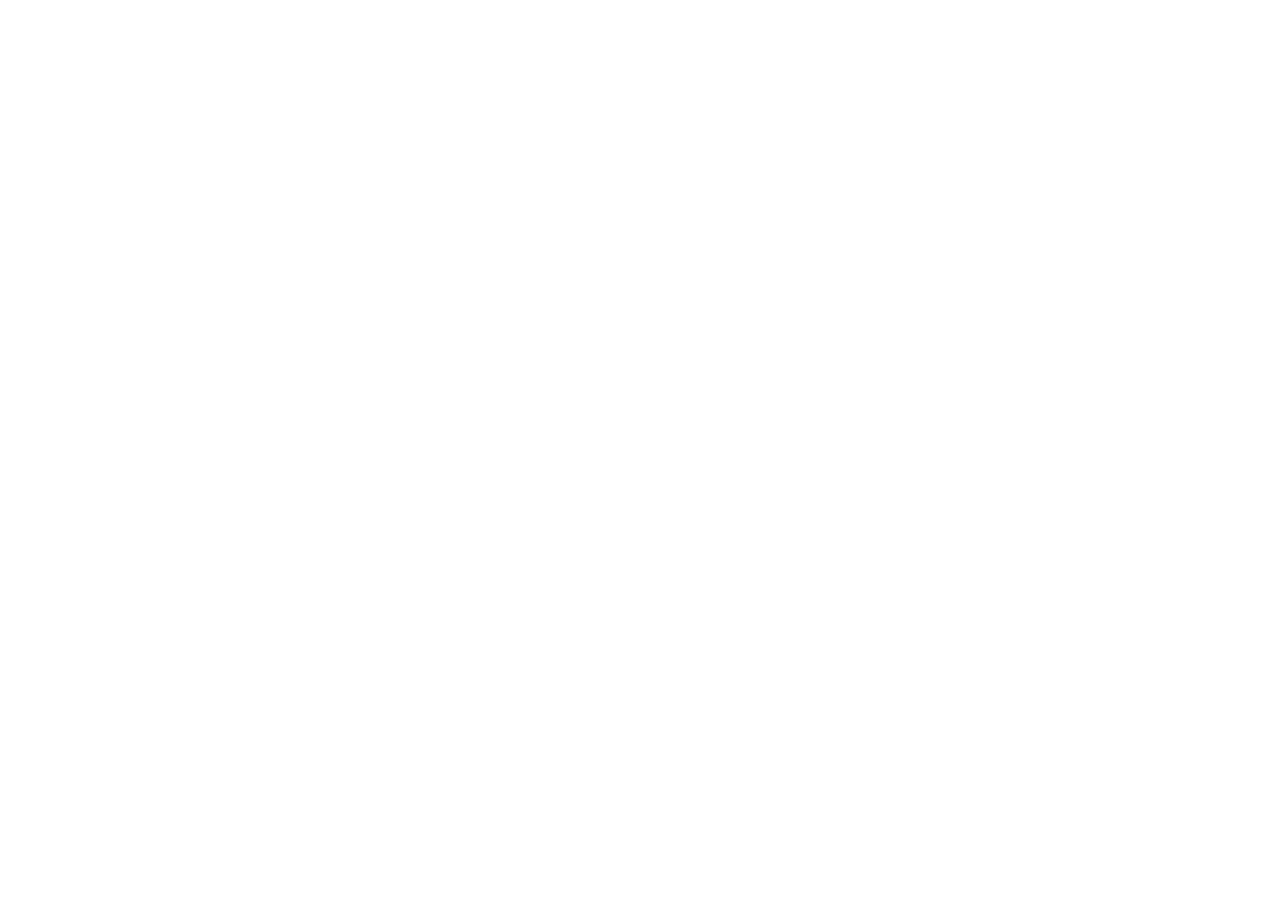
==== index.html @ ccee5957 "redirect" ====
<!DOCTYPE html>
<html lang="en">
  <head>
    <meta charset="UTF-8" />
    <meta name="viewport" content="width=device-width, initial-scale=1.0" />
    <title>Redirecting You To My Cool Bluesky Profile 😎</title>
    <meta http-equiv="refresh" content="0; URL=https://bsky.app/profile/yabeni.xyz" />
  </head>
  <body></body>
</html>
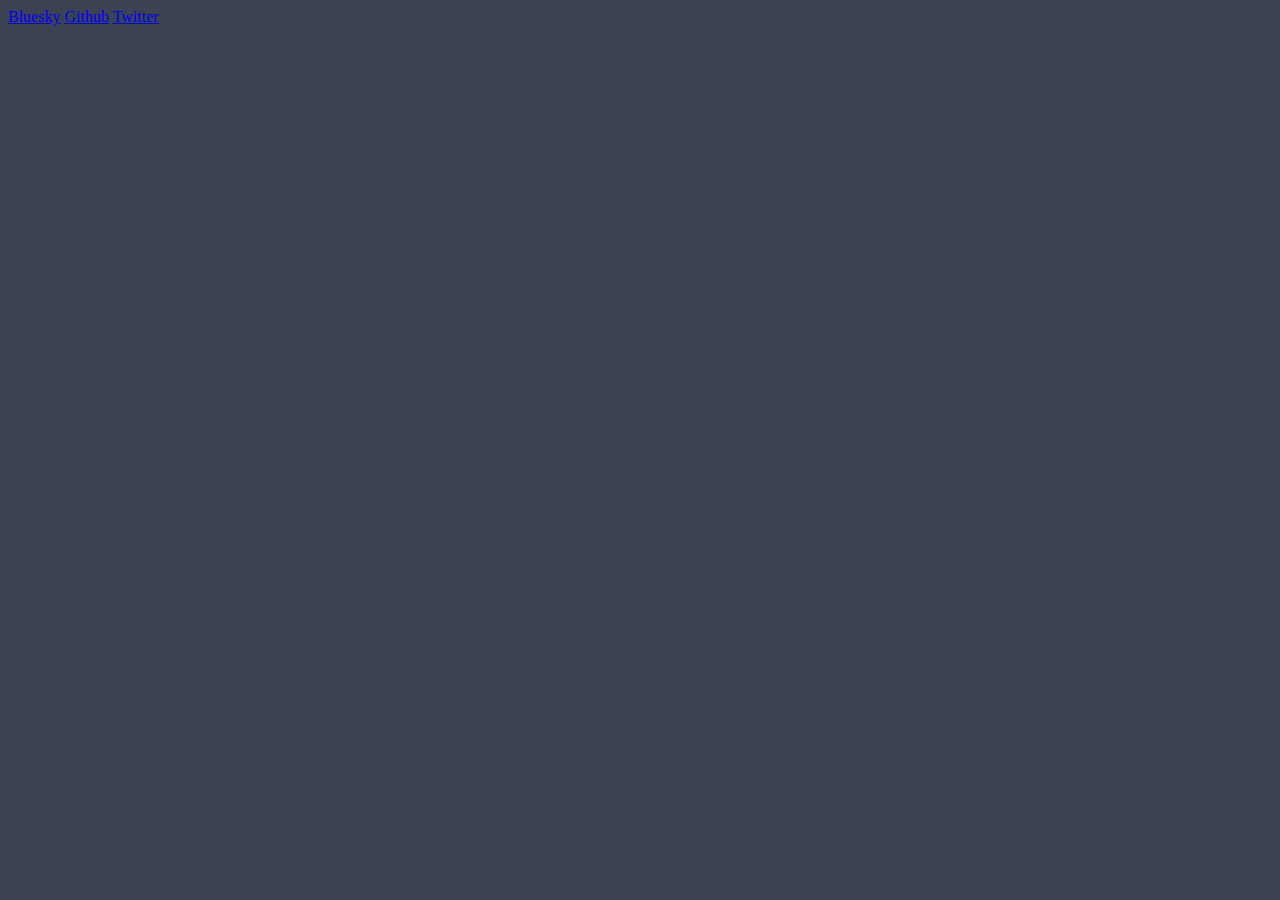
==== commit 9558ee04: "site" ====
--- a/index.html
+++ b/index.html
@@ -3,8 +3,13 @@
   <head>
     <meta charset="UTF-8" />
     <meta name="viewport" content="width=device-width, initial-scale=1.0" />
-    <title>Redirecting You To My Cool Bluesky Profile 😎</title>
-    <meta http-equiv="refresh" content="0; URL=https://bsky.app/profile/yabeni.xyz" />
+    <title>yabeni.xyz</title>
+    <link rel="stylesheet" href="style.css" type="text/css" />
+    <!-- <meta http-equiv="refresh" content="0; URL=https://bsky.app/profile/yabeni.xyz" /> -->
   </head>
-  <body></body>
+  <body>
+    <a href="https://bsky.app/profile/yabeni.xyz">Bluesky</a>
+    <a href="https://github.com/yabeniiii">Github</a>
+    <a href="https://twitter.com/yabeniiii">Twitter</a>
+  </body>
 </html>
--- a/style.css
+++ b/style.css
@@ -0,0 +1,3 @@
+body {
+  background-color: #3b4252;
+}
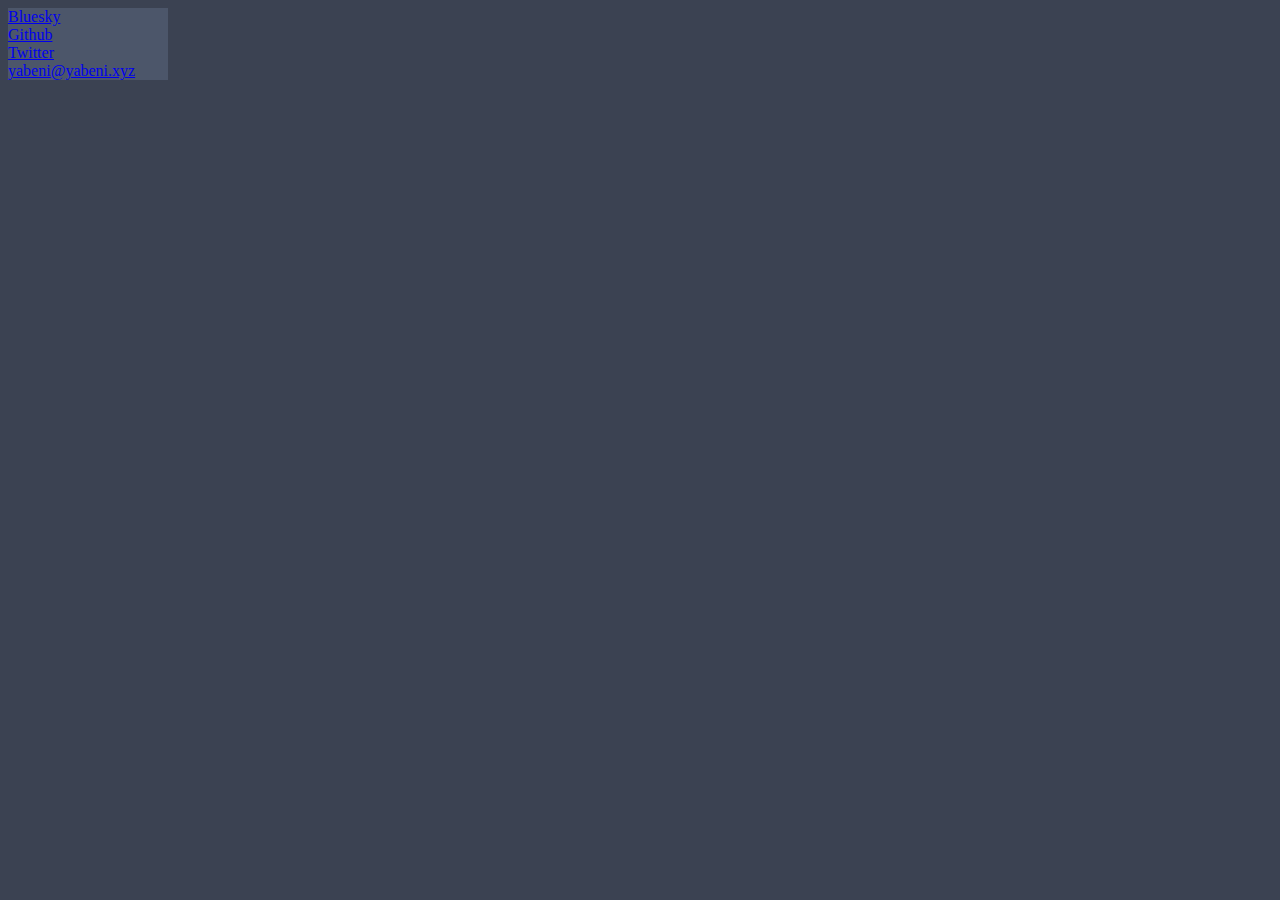
==== commit 849040bb: "update" ====
--- a/index.html
+++ b/index.html
@@ -5,11 +5,13 @@
     <meta name="viewport" content="width=device-width, initial-scale=1.0" />
     <title>yabeni.xyz</title>
     <link rel="stylesheet" href="style.css" type="text/css" />
-    <!-- <meta http-equiv="refresh" content="0; URL=https://bsky.app/profile/yabeni.xyz" /> -->
   </head>
   <body>
-    <a href="https://bsky.app/profile/yabeni.xyz">Bluesky</a>
-    <a href="https://github.com/yabeniiii">Github</a>
-    <a href="https://twitter.com/yabeniiii">Twitter</a>
+    <div class="sidebar">
+      <a class="socialLink" href="https://bsky.app/profile/yabeni.xyz">Bluesky</a>
+      <a class="socialLink" href="https://github.com/yabeniiii">Github</a>
+      <a class="socialLink" href="https://twitter.com/yabeniiii">Twitter</a>
+      <a class="socialLink" href="mailto:yabeni.website@yabeni.xyz">yabeni@yabeni.xyz</a>
+    </div>
   </body>
 </html>
--- a/style.css
+++ b/style.css
@@ -1,3 +1,11 @@
 body {
   background-color: #3b4252;
+  color: #e5e9f0;
 }
+
+.sidebar {
+  background-color: #4c566a;
+  display: flex;
+  flex-direction: column;
+  width: 10rem;
+}
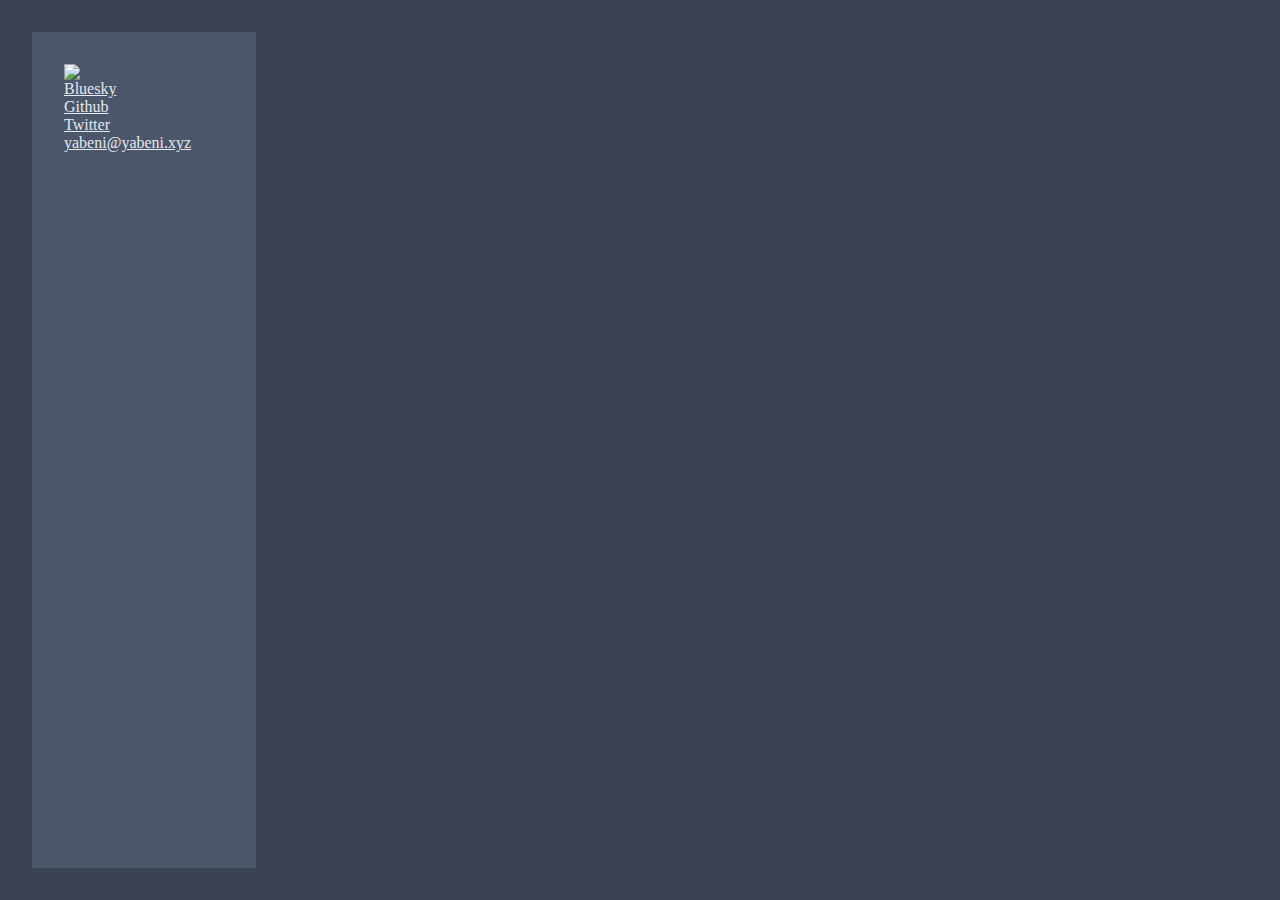
==== commit c2a498ea: "cat kitty cat cat" ====
--- a/index.html
+++ b/index.html
@@ -1,17 +1,21 @@
 <!DOCTYPE html>
 <html lang="en">
-  <head>
-    <meta charset="UTF-8" />
-    <meta name="viewport" content="width=device-width, initial-scale=1.0" />
-    <title>yabeni.xyz</title>
-    <link rel="stylesheet" href="style.css" type="text/css" />
-  </head>
-  <body>
-    <div class="sidebar">
-      <a class="socialLink" href="https://bsky.app/profile/yabeni.xyz">Bluesky</a>
-      <a class="socialLink" href="https://github.com/yabeniiii">Github</a>
-      <a class="socialLink" href="https://twitter.com/yabeniiii">Twitter</a>
-      <a class="socialLink" href="mailto:yabeni.website@yabeni.xyz">yabeni@yabeni.xyz</a>
-    </div>
-  </body>
+
+<head>
+  <meta charset="UTF-8" />
+  <meta name="viewport" content="width=device-width, initial-scale=1.0" />
+  <title>yabeni.xyz</title>
+  <link rel="stylesheet" href="style.css" type="text/css" />
+</head>
+
+<body>
+  <div class="sidebar">
+    <img src="logoCatInvert.png" />
+    <a class="socialLink" href="https://bsky.app/profile/yabeni.xyz">Bluesky</a>
+    <a class="socialLink" href="https://github.com/yabeniiii">Github</a>
+    <a class="socialLink" href="https://twitter.com/yabeniiii">Twitter</a>
+    <a class="socialLink" href="mailto:yabeni.website@yabeni.xyz">yabeni@yabeni.xyz</a>
+  </div>
+</body>
+
 </html>
--- a/style.css
+++ b/style.css
@@ -1,11 +1,30 @@
+html {
+  height: 100vh;
+  width: 100vw;
+}
+
 body {
+  position: absolute;
+  height: 100%;
+  width: 100%;
+  margin: 0px;
   background-color: #3b4252;
   color: #e5e9f0;
+  top: 0rem;
 }
 
 .sidebar {
   background-color: #4c566a;
   display: flex;
   flex-direction: column;
+  margin: 2rem;
+  padding: 2rem;
   width: 10rem;
+  height: calc(100% - 8rem);
+
+  a {
+    color: #e5e9f0;
+    display: flex;
+    flex-direction: row;
+  }
 }
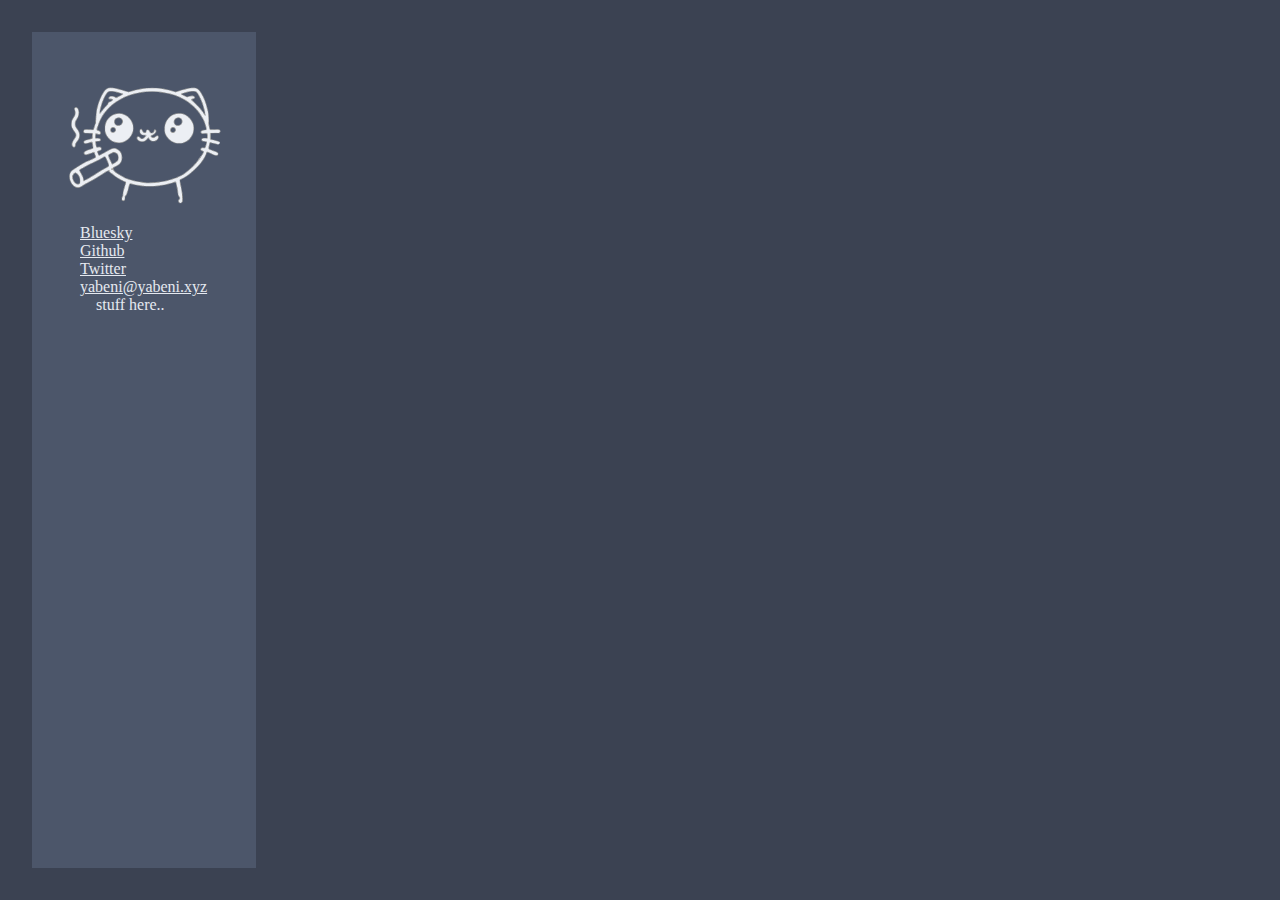
==== commit f603db6a: "balh blah" ====
--- a/index.html
+++ b/index.html
@@ -11,10 +11,14 @@
 <body>
   <div class="sidebar">
     <img src="logoCatInvert.png" />
+    <div class="divider" />
     <a class="socialLink" href="https://bsky.app/profile/yabeni.xyz">Bluesky</a>
     <a class="socialLink" href="https://github.com/yabeniiii">Github</a>
     <a class="socialLink" href="https://twitter.com/yabeniiii">Twitter</a>
     <a class="socialLink" href="mailto:yabeni.website@yabeni.xyz">yabeni@yabeni.xyz</a>
+    <div class="divider" />
+    stuff here..
+    <div class="divider" />
   </div>
 </body>
 
--- a/style.css
+++ b/style.css
@@ -13,6 +13,15 @@
   top: 0rem;
 }
 
+.divider {
+  margin: 0rem;
+  margin-left: 1rem;
+  margin-right: 1rem;
+  padding: 0rem;
+  width: calc(100% - 2rem);
+  height: 0.1rem;
+}
+
 .sidebar {
   background-color: #4c566a;
   display: flex;
@@ -22,6 +31,13 @@
   width: 10rem;
   height: calc(100% - 8rem);
 
+  img {
+    aspect-ratio: 1 / 1;
+    width: 100%;
+    margin: 0px;
+    padding: 0px;
+  }
+
   a {
     color: #e5e9f0;
     display: flex;
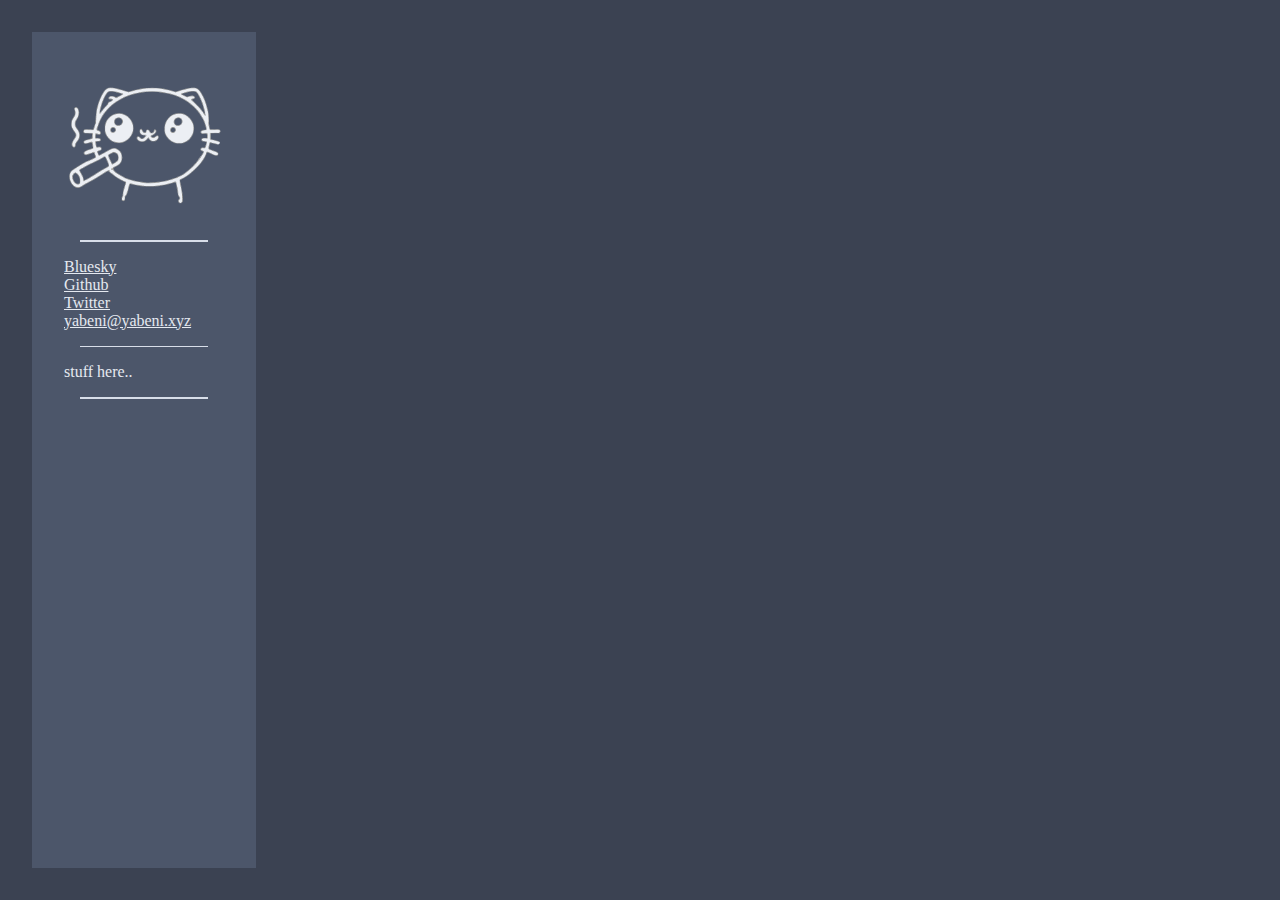
==== commit e36767df: "akasjflad" ====
--- a/index.html
+++ b/index.html
@@ -11,12 +11,12 @@
 <body>
   <div class="sidebar">
     <img src="logoCatInvert.png" />
-    <div class="divider" />
+    <div class="divider"></div>
     <a class="socialLink" href="https://bsky.app/profile/yabeni.xyz">Bluesky</a>
     <a class="socialLink" href="https://github.com/yabeniiii">Github</a>
     <a class="socialLink" href="https://twitter.com/yabeniiii">Twitter</a>
     <a class="socialLink" href="mailto:yabeni.website@yabeni.xyz">yabeni@yabeni.xyz</a>
-    <div class="divider" />
+    <div class="divider"></div>
     stuff here..
     <div class="divider" />
   </div>
--- a/style.css
+++ b/style.css
@@ -14,12 +14,11 @@
 }
 
 .divider {
-  margin: 0rem;
-  margin-left: 1rem;
-  margin-right: 1rem;
+  margin: 1rem;
   padding: 0rem;
   width: calc(100% - 2rem);
   height: 0.1rem;
+  background-color: #d8dee9;
 }
 
 .sidebar {
